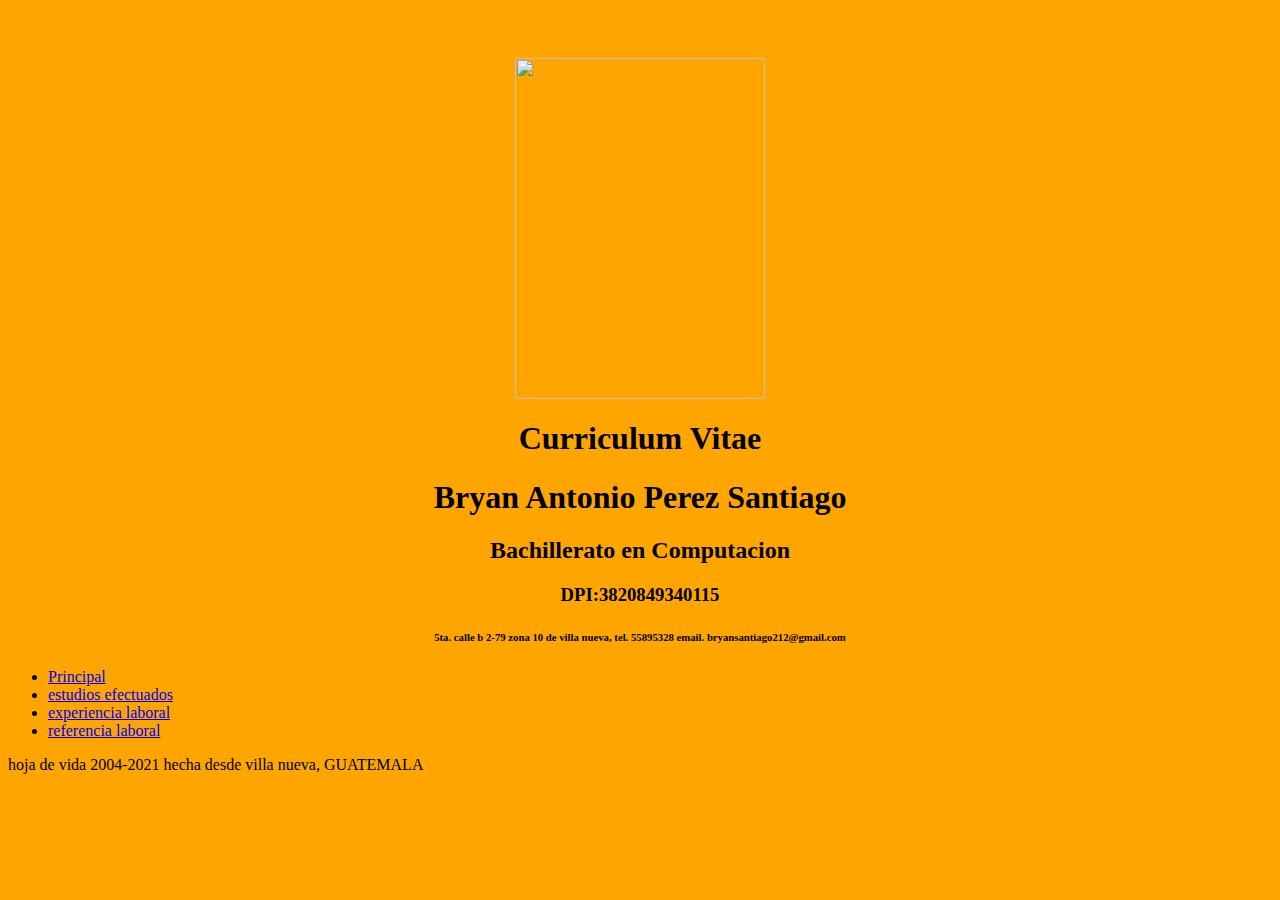
==== index1.html @ b5a400be "curriculum" ====
<DOCTYPE html>
<html>
<head>
    <title>MI PRIMERA PAGINA EN REPOSITORIOS</title>
    <LINK REL=STYLESHEET HREF="proyecto/css/style.css" type="text/css" media=screen>
</head>
<body bgcolor="orange"ext="green">
<center><img style="margin-top:50px" src="‪C:\proyecto\tools\basicos.jpg"  width="250" height="341"></center>

<h1 align="center"> Curriculum Vitae</h1>
<h1 align="center">Bryan Antonio Perez Santiago</h1>
<h2 align="center">Bachillerato en Computacion</h2>
<h3 align="center">DPI:3820849340115</h3>
<h6 align="center">5ta. calle b 2-79 zona 10 de villa nueva, tel. 55895328 email. bryansantiago212@gmail.com</h6>


<ul class="navbar">
<li><a href="indice.html">Principal</a></li>
<li><a href="Estudios.html">estudios efectuados</a></li>
<li><a href="explab.html">experiencia laboral</a></li>
<li><a href="laboral.html">referencia laboral</a></li>
</ul>
<p> hoja de vida 2004-2021 hecha desde villa nueva, GUATEMALA</p>

</body>
</html>
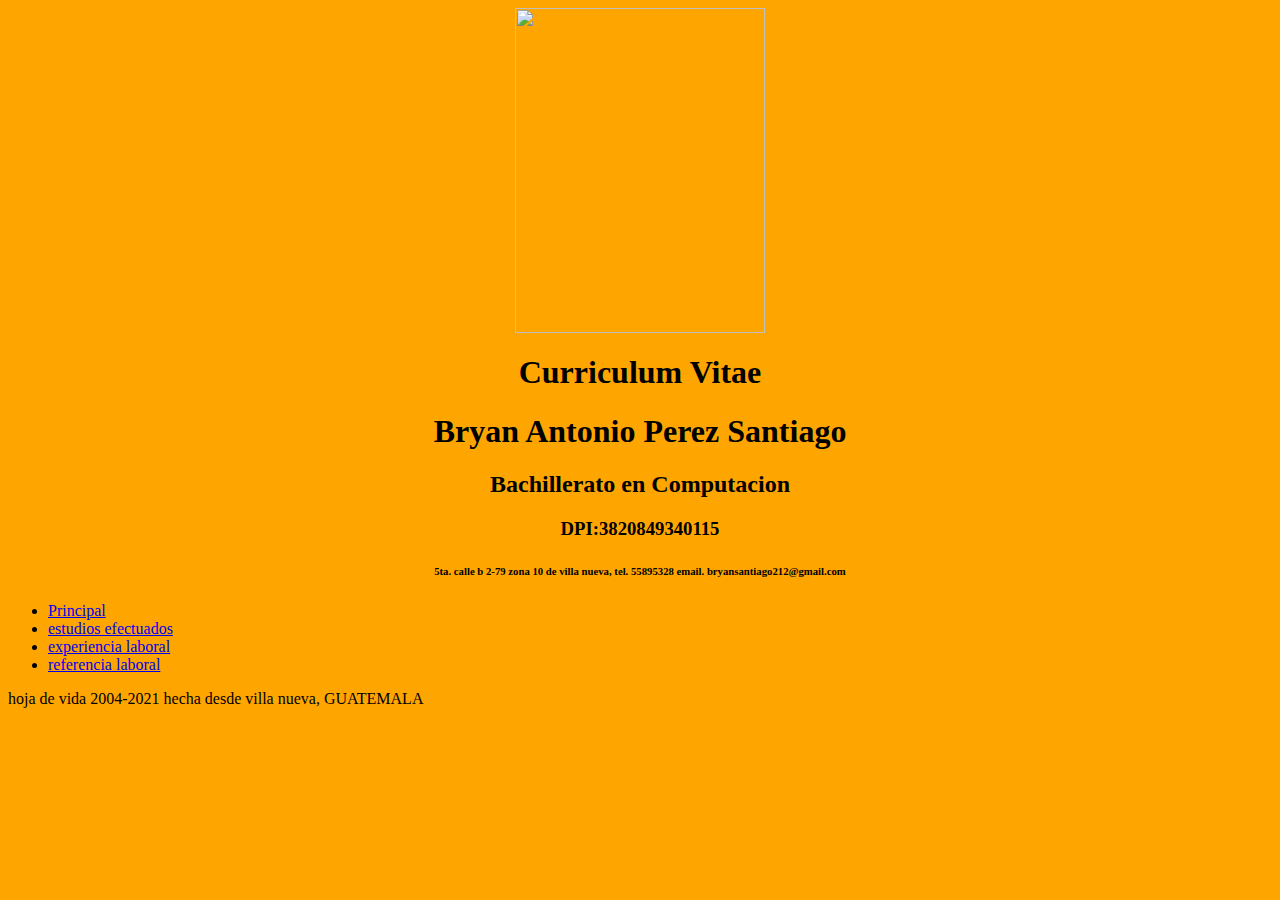
==== commit 27c69464: "Add files via upload" ====
--- a/index1.html
+++ b/index1.html
@@ -1,26 +1,26 @@
-<DOCTYPE html>
-<html>
-<head>
-    <title>MI PRIMERA PAGINA EN REPOSITORIOS</title>
-    <LINK REL=STYLESHEET HREF="proyecto/css/style.css" type="text/css" media=screen>
-</head>
-<body bgcolor="orange"ext="green">
-<center><img style="margin-top:50px" src="‪C:\proyecto\tools\basicos.jpg"  width="250" height="341"></center>
-
-<h1 align="center"> Curriculum Vitae</h1>
-<h1 align="center">Bryan Antonio Perez Santiago</h1>
-<h2 align="center">Bachillerato en Computacion</h2>
-<h3 align="center">DPI:3820849340115</h3>
-<h6 align="center">5ta. calle b 2-79 zona 10 de villa nueva, tel. 55895328 email. bryansantiago212@gmail.com</h6>
-
-
-<ul class="navbar">
-<li><a href="indice.html">Principal</a></li>
-<li><a href="Estudios.html">estudios efectuados</a></li>
-<li><a href="explab.html">experiencia laboral</a></li>
-<li><a href="laboral.html">referencia laboral</a></li>
-</ul>
-<p> hoja de vida 2004-2021 hecha desde villa nueva, GUATEMALA</p>
-
-</body>
+<DOCTYPE html>
+<html>
+<head>
+    <title>MI PRIMERA PAGINA EN REPOSITORIOS</title>
+    <LINK REL=STYLESHEET HREF="proyecto/css/style.css" type="text/css" media=screen>
+</head>
+<body bgcolor="orange"ext="green">
+<center><img src="https://scontent.fgua5-1.fna.fbcdn.net/v/t1.6435-9/131418071_377518913550281_3136674509472899037_n.jpg?_nc_cat=104&ccb=1-3&_nc_sid=e3f864&_nc_ohc=IeLGCUmEuesAX8Bt68-&_nc_ht=scontent.fgua5-1.fna&oh=3bb7f2d9acf506019c590a172ef35596&oe=60A6BD4A" width="250" height="325"></center>
+
+<h1 align="center"> Curriculum Vitae</h1>
+<h1 align="center">Bryan Antonio Perez Santiago</h1>
+<h2 align="center">Bachillerato en Computacion</h2>
+<h3 align="center">DPI:3820849340115</h3>
+<h6 align="center">5ta. calle b 2-79 zona 10 de villa nueva, tel. 55895328 email. bryansantiago212@gmail.com</h6>
+
+
+<ul class="navbar">
+<li><a href="indice.html">Principal</a></li>
+<li><a href="Estudios.html">estudios efectuados</a></li>
+<li><a href="explab.html">experiencia laboral</a></li>
+<li><a href="laboral.html">referencia laboral</a></li>
+</ul>
+<p> hoja de vida 2004-2021 hecha desde villa nueva, GUATEMALA</p>
+
+</body>
 </html>